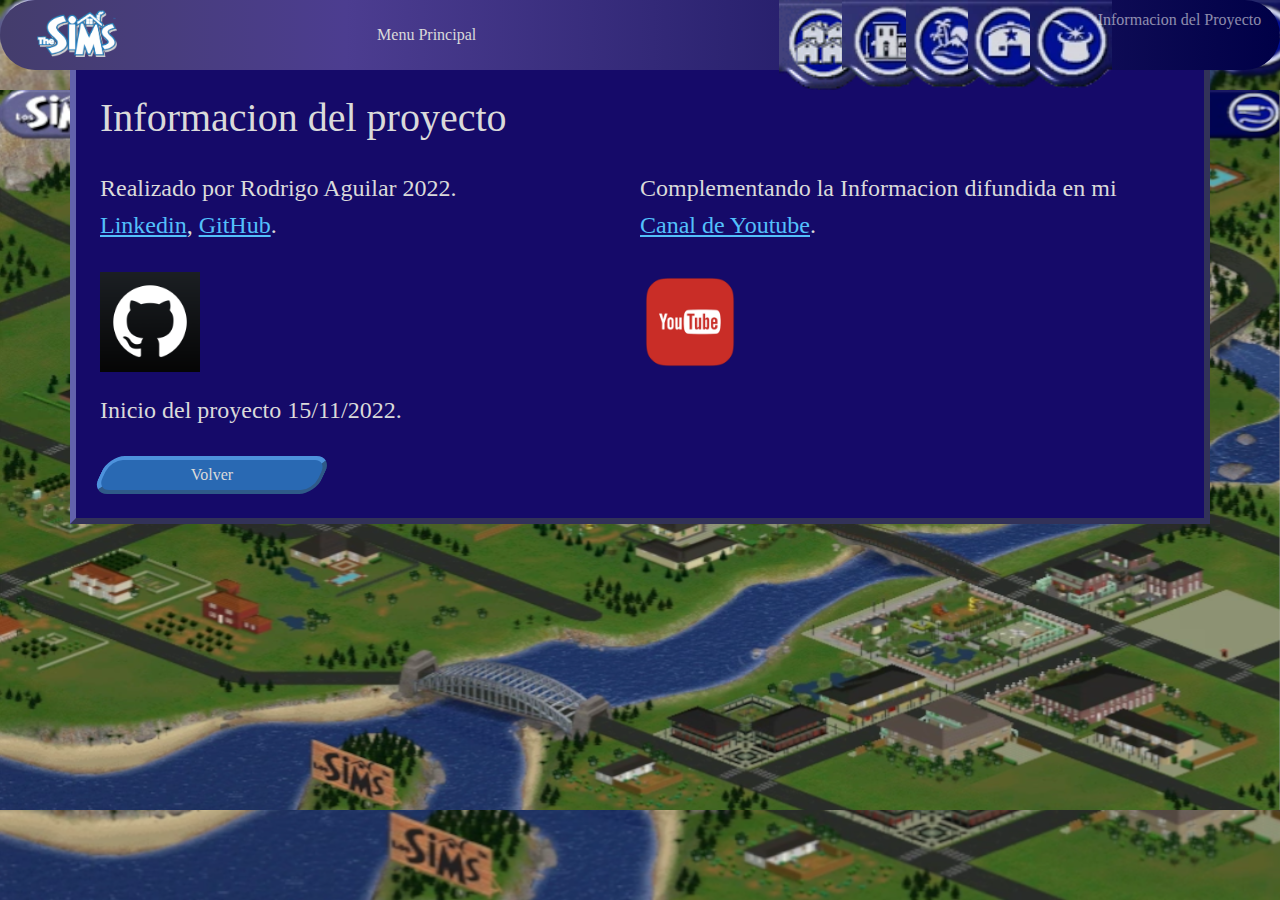
==== info/info.html @ c4f0b6d4 "Mas errores solucionados" ====
<!DOCTYPE html>
<html lang="es">

<head>
    <meta charset="UTF-8">
    <meta http-equiv="X-UA-Compatible" content="IE=edge">
    <meta name="viewport" content="width=device-width, initial-scale=1.0">
    <title>Document</title>
    <link href="/css/styles.css" rel="stylesheet">
    <link href="/css/bootstrap.min.css" rel="stylesheet">
</head>

<body>
    <video id="wallpaper" autoplay loop></video>
    <nav class="navbar-expand-lg navbar-dark d-flex">
        <div class="col d-flex">
            <a class="col-1" href="../index.html"><img id="logo" src="/img/the_sims_logo.png"></a>
            <button class="col-6 white" id="menuButton">Menu Principal</button>
            <ul class="navbar-nav justify-content-between mt-0 pt-0 col-5 float-end">
                <li class="nav-item">
                    <img id="old_town" src="/img/old_town.png" alt="old_town.png">
                </li>
                <li class="nav-item">
                    <img id="downtown"src="/img/downtown.png" alt="downtown.png">
                </li>
                <li class="nav-item">
                <img id="vacation" src="/img/vacation.png" alt="vacation.png">
                </li>
                <li class="nav-item">
                   <img id="study_city" src="/img/study_city.png" alt="study_city.png">
                </li>
                <li class="nav-item">
                    <img id="magic_town" src="/img/magic_town.png" alt="magic_town.png">
                </li>
                <li class="nav-item col-5">
                    <a class="nav-link" href="info.html">Informacion del Proyecto</a>
                </li>
            </ul>
        </div>
    </nav>
    <main>
        <div class="container p-4 sims_div">
            <h1>Informacion del proyecto</h1>
            <br>
            <div class="col-12 d-flex">
                <br>
                <div class="col-6">
                    <h4>Realizado por Rodrigo Aguilar 2022.</h4>
                    <h4 class="white">
                        <a href="https://www.linkedin.com/in/rodrigo-aguilar-91b09a252/" target="_blank">Linkedin</a>,
                        <a href="https://github.com/rodrigoaguilar11" target="_blank">GitHub</a>.
                    </h4>
                    <br>
                    <a href="https://github.com/rodrigoaguilar11" target="_blank"><img src="./Github.png" alt="github" style="width: 100px;"></a>
                </div>
                <div class="col-6">
                    <h4>Complementando la Informacion difundida en mi</h4>
                    <h4 class="white">
                        <a href="" target="_blank">Canal de Youtube</a>.
                    </h4>
                    <br>
                    <a href="" target="_blank"><img src="./youtube.png" alt="youtube" style="width: 100px;"></a>
                    
                </div>
                
            </div>
            <br>
            <h4>Inicio del proyecto 15/11/2022.</h4>
            <br>

            <button class="btn"><a href="../index.html"><span>Volver</span></a></button>
        </div>
    </main>
</body>
<script src="/script/script.js"></script>
<script src="/script/bootstrap.bundle.min.js"></script>

</html>
---- css/styles.css ----
* {
    font-family: "Comic Sans MS", "Comic Sans", cursive;
}

body {
    background-image: url("/img/wallapaper.png");
    background-size: cover;
    background-position: left top;
    background-repeat: no-repeat;
    background-attachment: fixed;
    margin: 0;
}
video {
    min-width: 100%;
    max-width: 100%;
    position: fixed;
    top: 50%;
    left: 50%;
    transform: translateX(-50%) translateY(-50%);
    z-index: -1;
}

.sims_div {
    background-color: rgb(21, 10, 105);
    border: 6px outset rgb(98, 98, 172);
    margin-top:5%;
    width: 40px;
}

.sims_div h1,h2,
h3,
h4,
h5, p {
    color: rgb(218, 218, 218);
}

nav {
    background: rgb(73, 79, 192);
    background: linear-gradient(90deg, rgb(68, 61, 108) 0%, rgb(76, 61, 144) 27%, rgba(0, 0, 71, 1) 100%);
    border-radius: 4em;
    height: 70px;
    position:fixed;
    width: 100%;
    z-index: 99;
    top:0;
}

#menuButton{
background-color: #0c7bf100;
border: none;
}
#menuButton:hover{
    background-color: rgb(21, 10, 105);
    border: 6px outset rgb(98, 98, 172);
    }
nav button {
    padding: 0;
    margin: 0;
    margin-right: 2em;
}

nav ul li img {
    width: 170%;
    padding: 0;
    position:static;
    cursor: pointer;
}

#logo {
    max-width: 90px;
    margin-top: 5px;
    margin-left: 2em;
    padding: 5px;
}

.white {
    color: rgb(218, 218, 218);
}

.white a {
    color: #53C0FB;
}

button.btn {
    background-color: rgb(41, 105, 179);
    border: 4px outset #4d92dc;
    padding: 10px 20px;
    line-height: .6;
    border-radius: 1em;
    transform: skewX(-25deg);
    cursor: pointer;
    min-width: 14em;
    margin-right: 2em;
}

.btn a {
    text-decoration: none;
}

.btn span:hover {
    color: rgb(255, 255, 255);
}

.btn span:active {
    color: rgb(0, 217, 255);
}

.btn span {
    color: rgb(218, 218, 218);
    display: block;
    transform: skewX(25deg);
}
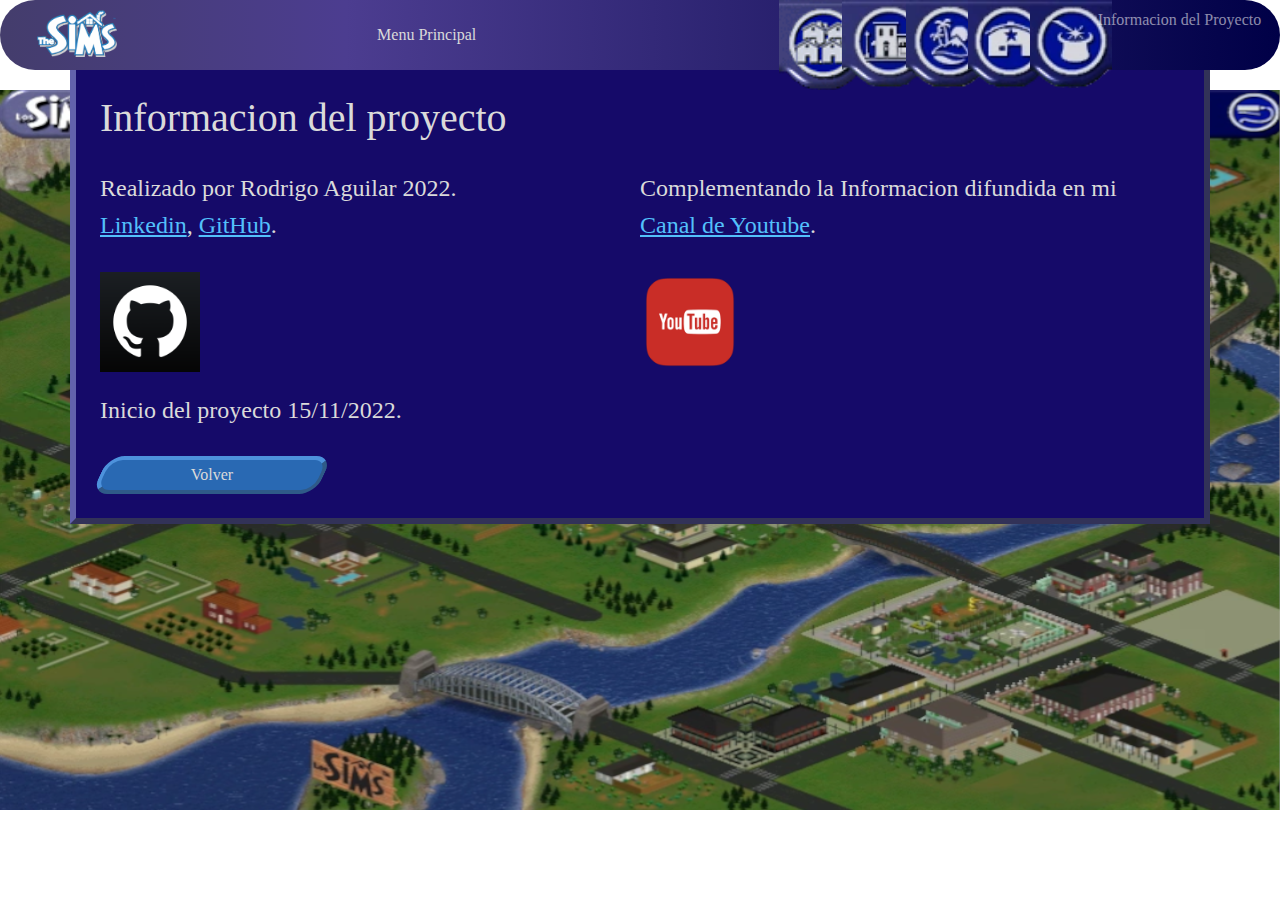
==== commit 2ae33b30: "Optimizacion de codigo" ====
--- a/info/info.html
+++ b/info/info.html
@@ -6,31 +6,31 @@
     <meta http-equiv="X-UA-Compatible" content="IE=edge">
     <meta name="viewport" content="width=device-width, initial-scale=1.0">
     <title>Document</title>
-    <link href="/css/styles.css" rel="stylesheet">
-    <link href="/css/bootstrap.min.css" rel="stylesheet">
+    <link href="../css/styles.css" rel="stylesheet">
+    <link href="../css/bootstrap.min.css" rel="stylesheet">
 </head>
 
 <body>
     <video id="wallpaper" autoplay loop></video>
     <nav class="navbar-expand-lg navbar-dark d-flex">
         <div class="col d-flex">
-            <a class="col-1" href="../index.html"><img id="logo" src="/img/the_sims_logo.png"></a>
+            <a class="col-1" href="../index.html"><img id="logo" src="../img/the_sims_logo.png"></a>
             <button class="col-6 white" id="menuButton">Menu Principal</button>
             <ul class="navbar-nav justify-content-between mt-0 pt-0 col-5 float-end">
                 <li class="nav-item">
-                    <img id="old_town" src="/img/old_town.png" alt="old_town.png">
+                    <img id="old_town" src="../img/old_town.png" alt="old_town.png">
                 </li>
                 <li class="nav-item">
-                    <img id="downtown"src="/img/downtown.png" alt="downtown.png">
+                    <img id="downtown"src="../img/downtown.png" alt="downtown.png">
                 </li>
                 <li class="nav-item">
-                <img id="vacation" src="/img/vacation.png" alt="vacation.png">
+                <img id="vacation" src="../img/vacation.png" alt="vacation.png">
                 </li>
                 <li class="nav-item">
-                   <img id="study_city" src="/img/study_city.png" alt="study_city.png">
+                   <img id="study_city" src="../img/study_city.png" alt="study_city.png">
                 </li>
                 <li class="nav-item">
-                    <img id="magic_town" src="/img/magic_town.png" alt="magic_town.png">
+                    <img id="magic_town" src="../img/magic_town.png" alt="magic_town.png">
                 </li>
                 <li class="nav-item col-5">
                     <a class="nav-link" href="info.html">Informacion del Proyecto</a>
@@ -59,7 +59,7 @@
                         <a href="" target="_blank">Canal de Youtube</a>.
                     </h4>
                     <br>
-                    <a href="" target="_blank"><img src="./youtube.png" alt="youtube" style="width: 100px;"></a>
+                    <a href="" target="_blank"><img src="youtube.png" alt="youtube" style="width: 100px;"></a>
                     
                 </div>
                 
@@ -72,7 +72,7 @@
         </div>
     </main>
 </body>
-<script src="/script/script.js"></script>
-<script src="/script/bootstrap.bundle.min.js"></script>
+<script src="../script/script.js"></script>
+<script src="../script/bootstrap.bundle.min.js"></script>
 
 </html>--- a/css/styles.css
+++ b/css/styles.css
@@ -3,7 +3,6 @@
 }
 
 body {
-    background-image: url("/img/wallapaper.png");
     background-size: cover;
     background-position: left top;
     background-repeat: no-repeat;
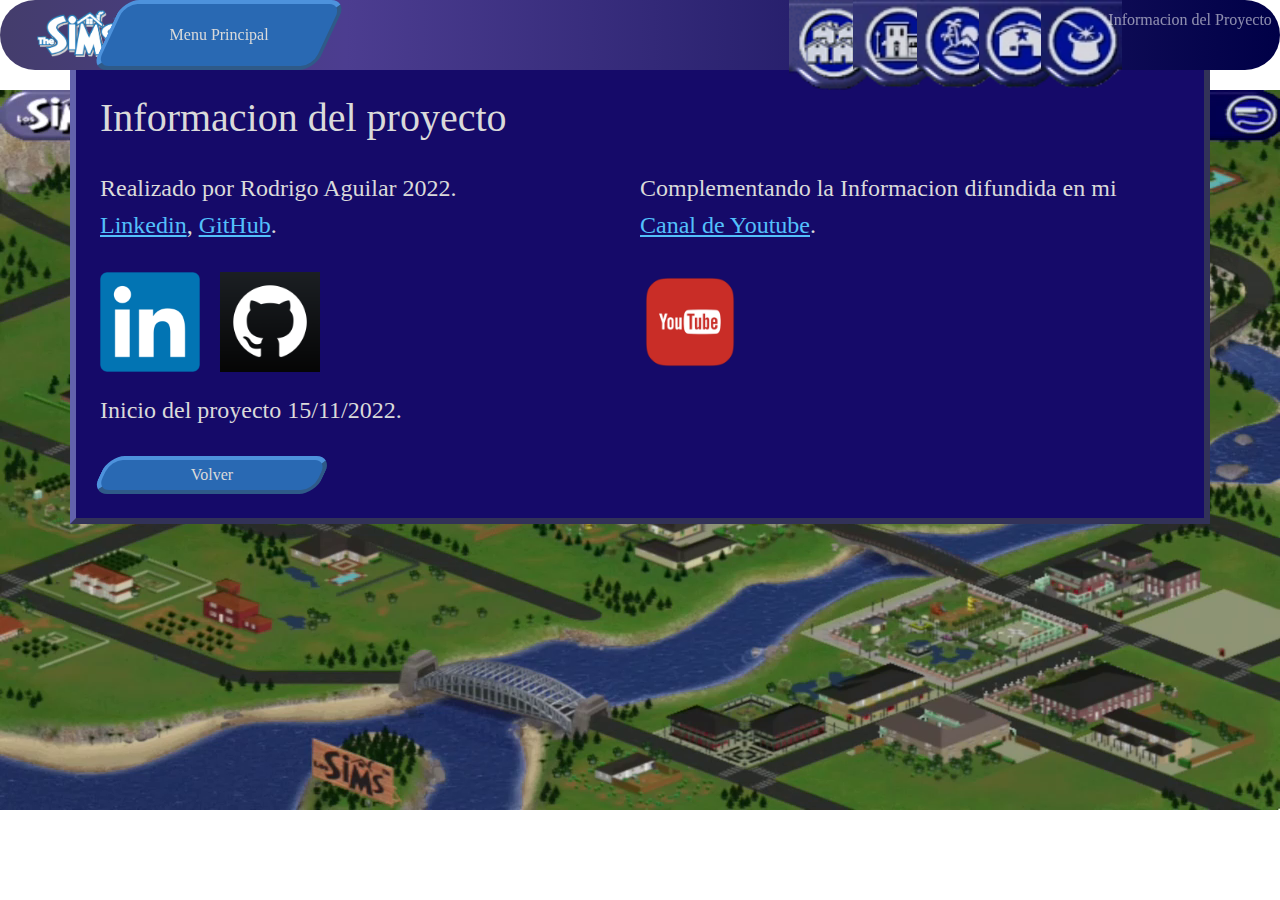
==== commit d415b2b6: "Mejoras y arreglos de codigo" ====
--- a/info/info.html
+++ b/info/info.html
@@ -15,19 +15,21 @@
     <nav class="navbar-expand-lg navbar-dark d-flex">
         <div class="col d-flex">
             <a class="col-1" href="../index.html"><img id="logo" src="../img/the_sims_logo.png"></a>
-            <button class="col-6 white" id="menuButton">Menu Principal</button>
+            <button class="col-2 btn" data-bs-toggle="collapse" aria-expanded="false" aria-controls="collapseExample"
+                role="button" href="#collapseMenu"><span>Menu Principal</span></button>
+            <div class="col-4"></div>
             <ul class="navbar-nav justify-content-between mt-0 pt-0 col-5 float-end">
                 <li class="nav-item">
                     <img id="old_town" src="../img/old_town.png" alt="old_town.png">
                 </li>
                 <li class="nav-item">
-                    <img id="downtown"src="../img/downtown.png" alt="downtown.png">
+                    <img id="downtown" src="../img/downtown.png" alt="downtown.png">
                 </li>
                 <li class="nav-item">
-                <img id="vacation" src="../img/vacation.png" alt="vacation.png">
+                    <img id="vacation" src="../img/vacation.png" alt="vacation.png">
                 </li>
                 <li class="nav-item">
-                   <img id="study_city" src="../img/study_city.png" alt="study_city.png">
+                    <img id="study_city" src="../img/study_city.png" alt="study_city.png">
                 </li>
                 <li class="nav-item">
                     <img id="magic_town" src="../img/magic_town.png" alt="magic_town.png">
@@ -39,6 +41,11 @@
         </div>
     </nav>
     <main>
+        <div class="collapse sims_div container" id="collapseMenu">
+            <h4>Menu desplegable en Beta</h4>
+            <button class="btn" data-bs-toggle="collapse" aria-expanded="false" aria-controls="collapseExample"
+                role="button" href="#collapseMenu"><span>Cerrar</span></button>
+        </div>
         <div class="container p-4 sims_div">
             <h1>Informacion del proyecto</h1>
             <br>
@@ -51,7 +58,10 @@
                         <a href="https://github.com/rodrigoaguilar11" target="_blank">GitHub</a>.
                     </h4>
                     <br>
-                    <a href="https://github.com/rodrigoaguilar11" target="_blank"><img src="./Github.png" alt="github" style="width: 100px;"></a>
+                    <a href="https://www.linkedin.com/in/rodrigo-aguilar-91b09a252/" target="_blank"><img
+                            src="./linkedIn.png" alt="github" style="width: 100px;"></a>
+                    <a href="https://github.com/rodrigoaguilar11" target="_blank" style="margin-left:1em ;"><img
+                            src="./Github.png" alt="github" style="width: 100px;"></a>
                 </div>
                 <div class="col-6">
                     <h4>Complementando la Informacion difundida en mi</h4>
@@ -59,15 +69,13 @@
                         <a href="" target="_blank">Canal de Youtube</a>.
                     </h4>
                     <br>
-                    <a href="" target="_blank"><img src="youtube.png" alt="youtube" style="width: 100px;"></a>
-                    
+                    <a href="https://www.youtube.com/channel/UCPqGCgi3vwvp24XImnEytgw" target="_blank"><img
+                            src="youtube.png" alt="youtube" style="width: 100px;"></a>
                 </div>
-                
             </div>
             <br>
             <h4>Inicio del proyecto 15/11/2022.</h4>
             <br>
-
             <button class="btn"><a href="../index.html"><span>Volver</span></a></button>
         </div>
     </main>
--- a/css/styles.css
+++ b/css/styles.css
@@ -26,6 +26,10 @@
     width: 40px;
 }
 
+.center{
+    text-align: center;
+}
+
 .sims_div h1,h2,
 h3,
 h4,
@@ -44,14 +48,6 @@
     top:0;
 }
 
-#menuButton{
-background-color: #0c7bf100;
-border: none;
-}
-#menuButton:hover{
-    background-color: rgb(21, 10, 105);
-    border: 6px outset rgb(98, 98, 172);
-    }
 nav button {
     padding: 0;
     margin: 0;
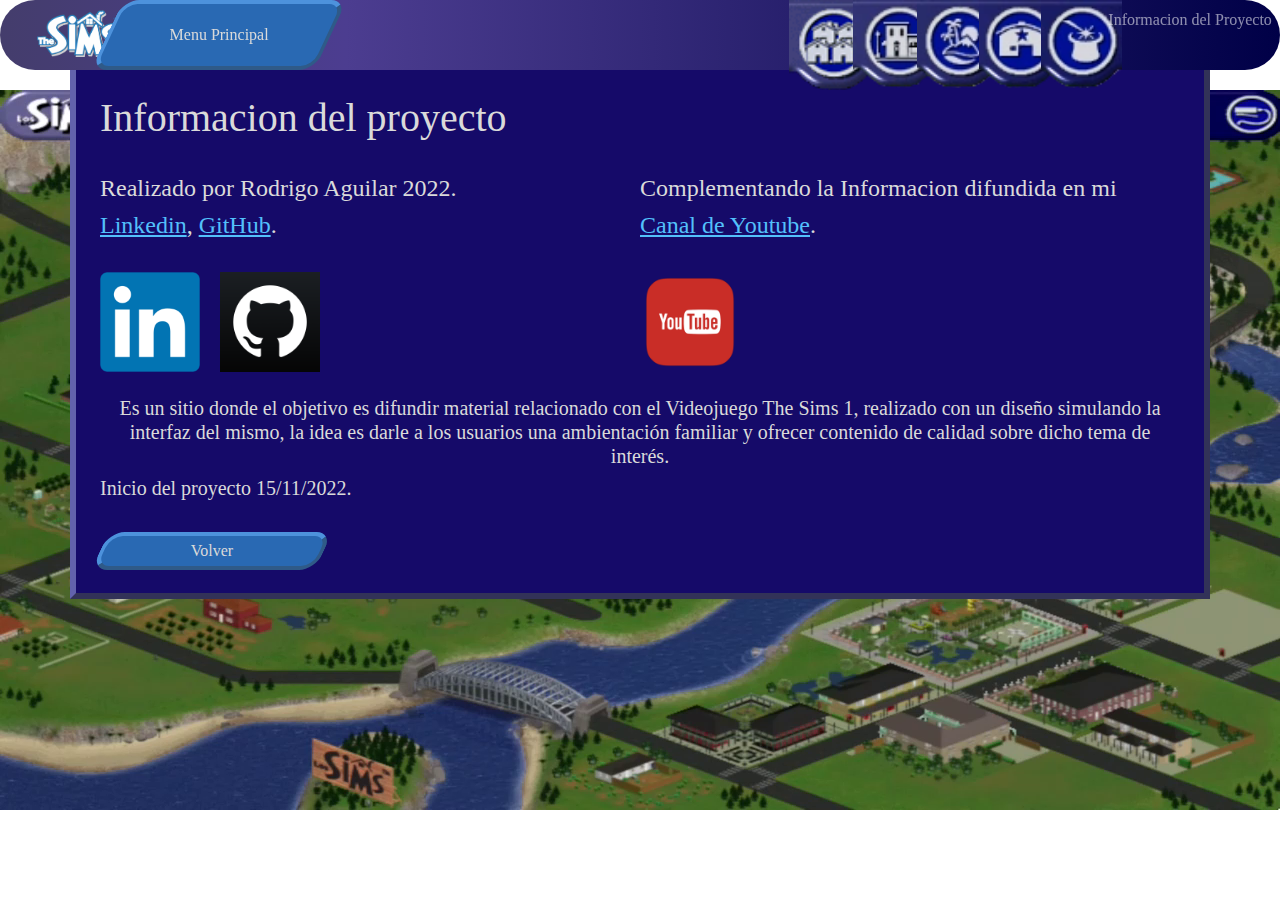
==== commit 5a05a50e: "texto en info" ====
--- a/info/info.html
+++ b/info/info.html
@@ -74,9 +74,12 @@
                 </div>
             </div>
             <br>
-            <h4>Inicio del proyecto 15/11/2022.</h4>
+            <h5 class="center">Es un sitio donde el objetivo es difundir material relacionado con el Videojuego The Sims 1, realizado
+                con un diseño simulando la interfaz del mismo, la idea es darle a los usuarios una ambientación familiar
+                y ofrecer contenido de calidad sobre dicho tema de interés.</h5>
+            <h5>Inicio del proyecto 15/11/2022.</h4>
             <br>
-            <button class="btn"><a href="../index.html"><span>Volver</span></a></button>
+            <button class="btn"><a href="../index.html"><span  pan>Volver</span></a></button>
         </div>
     </main>
 </body>
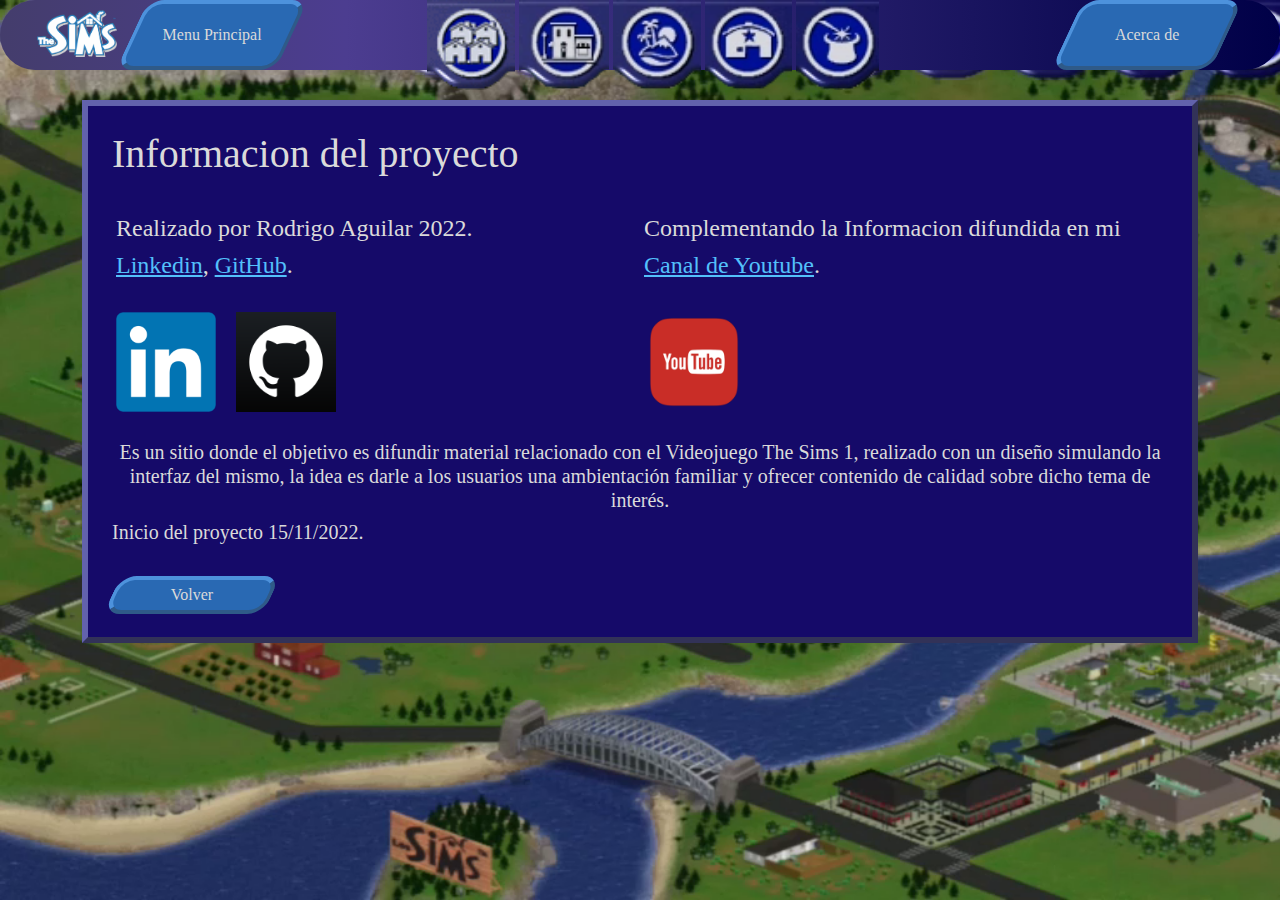
==== commit 610b03ea: "Icono, titulo, y responsividad" ====
--- a/info/info.html
+++ b/info/info.html
@@ -2,84 +2,84 @@
 <html lang="es">
 
 <head>
+    <title>Guia Sims 1 - Info</title>
+    <link rel="icon" href="../img/icon.ico">
     <meta charset="UTF-8">
     <meta http-equiv="X-UA-Compatible" content="IE=edge">
     <meta name="viewport" content="width=device-width, initial-scale=1.0">
-    <title>Document</title>
     <link href="../css/styles.css" rel="stylesheet">
     <link href="../css/bootstrap.min.css" rel="stylesheet">
 </head>
 
 <body>
-    <video id="wallpaper" autoplay loop></video>
+    <img class="d-lg-none d-md-block d-sm-block" id="wallpaper_mobile" alt="">
+    <video class="d-none d-lg-block" id="wallpaper" autoplay loop></video>
     <nav class="navbar-expand-lg navbar-dark d-flex">
-        <div class="col d-flex">
-            <a class="col-1" href="../index.html"><img id="logo" src="../img/the_sims_logo.png"></a>
-            <button class="col-2 btn" data-bs-toggle="collapse" aria-expanded="false" aria-controls="collapseExample"
-                role="button" href="#collapseMenu"><span>Menu Principal</span></button>
-            <div class="col-4"></div>
-            <ul class="navbar-nav justify-content-between mt-0 pt-0 col-5 float-end">
-                <li class="nav-item">
-                    <img id="old_town" src="../img/old_town.png" alt="old_town.png">
-                </li>
-                <li class="nav-item">
-                    <img id="downtown" src="../img/downtown.png" alt="downtown.png">
-                </li>
-                <li class="nav-item">
-                    <img id="vacation" src="../img/vacation.png" alt="vacation.png">
-                </li>
-                <li class="nav-item">
-                    <img id="study_city" src="../img/study_city.png" alt="study_city.png">
-                </li>
-                <li class="nav-item">
-                    <img id="magic_town" src="../img/magic_town.png" alt="magic_town.png">
-                </li>
-                <li class="nav-item col-5">
-                    <a class="nav-link" href="info.html">Informacion del Proyecto</a>
-                </li>
-            </ul>
+        <div class="col-12 d-flex mt-0 pt-0">
+            <div class="col-lg-4 col-md-8 col-sm-7 d-flex">
+                <a href="../index.html"><img id="logo" src="../img/the_sims_logo.png"></a>
+                <button class="btn" style="margin-left: 10px;" data-bs-toggle="collapse" aria-expanded="false"
+                    aria-controls="collapseExample" role="button" href="#collapseMenu"><span>Menu
+                        Principal</span></button>
+            </div>
+            <div class="travel_bar col-6 d-none d-lg-block">
+                <img id="old_town" src="../img/old_town.png" alt="old_town.png">
+                <img id="downtown" src="../img/downtown.png" alt="downtown.png">
+                <img id="vacation" src="../img/vacation.png" alt="vacation.png">
+                <img id="study_city" src="../img/study_city.png" alt="study_city.png">
+                <img id="magic_town" src="../img/magic_town.png" alt="magic_town.png">
+            </div>
+            <div class="col-lg-2 col-md-4 col-sm-5 mt-0 pt-0 d-flex">
+                <button class="btn"><a href="info.html"><span>Acerca de</span></a></button>
+            </div>
+        </div>
+        <div class="collapse sims_div p-4" id="collapseMenu">
+            <button class="btn"><a href="../index.html"><span>Inicio</span></a></button>    
+            <button class="btn"><a href="../info/info.html"><span>Acerca del proyecto</span></a></button>
+            <button class="btn" data-bs-toggle="collapse" aria-expanded="false" aria-controls="collapseExample"
+                role="button" href="#collapseMenu"><span>Cerrar</span></button>
         </div>
     </nav>
     <main>
-        <div class="collapse sims_div container" id="collapseMenu">
-            <h4>Menu desplegable en Beta</h4>
-            <button class="btn" data-bs-toggle="collapse" aria-expanded="false" aria-controls="collapseExample"
-                role="button" href="#collapseMenu"><span>Cerrar</span></button>
-        </div>
-        <div class="container p-4 sims_div">
-            <h1>Informacion del proyecto</h1>
-            <br>
-            <div class="col-12 d-flex">
+        <div class="container main">
+            <div class="p-4 sims_div">
+                <h1>Informacion del proyecto</h1>
                 <br>
-                <div class="col-6">
-                    <h4>Realizado por Rodrigo Aguilar 2022.</h4>
-                    <h4 class="white">
-                        <a href="https://www.linkedin.com/in/rodrigo-aguilar-91b09a252/" target="_blank">Linkedin</a>,
-                        <a href="https://github.com/rodrigoaguilar11" target="_blank">GitHub</a>.
-                    </h4>
+                <div class="col-12 d-flex">
                     <br>
-                    <a href="https://www.linkedin.com/in/rodrigo-aguilar-91b09a252/" target="_blank"><img
-                            src="./linkedIn.png" alt="github" style="width: 100px;"></a>
-                    <a href="https://github.com/rodrigoaguilar11" target="_blank" style="margin-left:1em ;"><img
-                            src="./Github.png" alt="github" style="width: 100px;"></a>
+                    <div class="col-6 p-1">
+                        <h4>Realizado por Rodrigo Aguilar 2022.</h4>
+                        <h4 class="white">
+                            <a href="https://www.linkedin.com/in/rodrigo-aguilar-91b09a252/"
+                                target="_blank">Linkedin</a>,
+                            <a href="https://github.com/rodrigoaguilar11" target="_blank">GitHub</a>.
+                        </h4>
+                        <br>
+                        <a href="https://www.linkedin.com/in/rodrigo-aguilar-91b09a252/" target="_blank"><img
+                                src="./linkedIn.png" alt="github" style="width: 100px;"></a>
+                        <a href="https://github.com/rodrigoaguilar11" target="_blank" style="margin-left:1em ;"><img
+                                src="./Github.png" alt="github" style="width: 100px;"></a>
+                    </div>
+                    <div class="col-6 p-1">
+                        <h4>Complementando la Informacion difundida en mi</h4>
+                        <h4 class="white">
+                            <a href="" target="_blank">Canal de Youtube</a>.
+                        </h4>
+                        <br>
+                        <a href="https://www.youtube.com/channel/UCPqGCgi3vwvp24XImnEytgw" target="_blank"><img
+                                src="youtube.png" alt="youtube" style="width: 100px;"></a>
+                    </div>
                 </div>
-                <div class="col-6">
-                    <h4>Complementando la Informacion difundida en mi</h4>
-                    <h4 class="white">
-                        <a href="" target="_blank">Canal de Youtube</a>.
-                    </h4>
+                <br>
+                <h5 class="center">Es un sitio donde el objetivo es difundir material relacionado con el Videojuego The
+                    Sims 1, realizado
+                    con un diseño simulando la interfaz del mismo, la idea es darle a los usuarios una ambientación
+                    familiar
+                    y ofrecer contenido de calidad sobre dicho tema de interés.</h5>
+                <h5>Inicio del proyecto 15/11/2022.</h4>
                     <br>
-                    <a href="https://www.youtube.com/channel/UCPqGCgi3vwvp24XImnEytgw" target="_blank"><img
-                            src="youtube.png" alt="youtube" style="width: 100px;"></a>
-                </div>
+                    <button class="btn"><a href="../index.html"><span pan>Volver</span></a></button>
             </div>
-            <br>
-            <h5 class="center">Es un sitio donde el objetivo es difundir material relacionado con el Videojuego The Sims 1, realizado
-                con un diseño simulando la interfaz del mismo, la idea es darle a los usuarios una ambientación familiar
-                y ofrecer contenido de calidad sobre dicho tema de interés.</h5>
-            <h5>Inicio del proyecto 15/11/2022.</h4>
-            <br>
-            <button class="btn"><a href="../index.html"><span  pan>Volver</span></a></button>
         </div>
     </main>
 </body>
--- a/css/styles.css
+++ b/css/styles.css
@@ -1,5 +1,5 @@
 * {
-    font-family: "Comic Sans MS", "Comic Sans", cursive;
+    font-family: "Comic Sans MS", "Comic Sans";
 }
 
 body {
@@ -9,32 +9,9 @@
     background-attachment: fixed;
     margin: 0;
 }
-video {
-    min-width: 100%;
-    max-width: 100%;
-    position: fixed;
-    top: 50%;
-    left: 50%;
-    transform: translateX(-50%) translateY(-50%);
-    z-index: -1;
-}
 
-.sims_div {
-    background-color: rgb(21, 10, 105);
-    border: 6px outset rgb(98, 98, 172);
-    margin-top:5%;
-    width: 40px;
-}
-
-.center{
-    text-align: center;
-}
-
-.sims_div h1,h2,
-h3,
-h4,
-h5, p {
-    color: rgb(218, 218, 218);
+.main {
+    margin-top: 100px;
 }
 
 nav {
@@ -42,22 +19,57 @@
     background: linear-gradient(90deg, rgb(68, 61, 108) 0%, rgb(76, 61, 144) 27%, rgba(0, 0, 71, 1) 100%);
     border-radius: 4em;
     height: 70px;
-    position:fixed;
     width: 100%;
+    position: absolute;
     z-index: 99;
-    top:0;
+    top: 0;
 }
 
-nav button {
-    padding: 0;
-    margin: 0;
-    margin-right: 2em;
+#wallpaper {
+    background-repeat: no-repeat;
+    background-attachment: fixed;
+    background-size: cover;
+    z-index: -1;
+    position: fixed;
+    top: 0;
+    min-height: 100%;
+    min-width: 100%;
 }
 
-nav ul li img {
-    width: 170%;
+#wallpaper_mobile {
+    background-image: url("../img/old_town_poster.png");
+    background-repeat: no-repeat;
+    background-attachment: fixed;
+    background-size: cover;
+    height: 1800px;
+    z-index: -1;
+    min-width: 100%;
+    max-width: 100%;
+    position: fixed;
+    top: 0;
+}
+#collapseMenu{
+    position:fixed ; 
+    margin: 4.5em;
+    max-width: 580px;
+}
+.sims_div {
+    background-color: rgb(21, 10, 105);
+    border: 6px outset rgb(98, 98, 172);
+    display: block;
+}
+
+.center {
+    text-align: center;
+}
+
+.sims_div h1,h2,h3,h4,h5,p {
+    color: rgb(218, 218, 218);
+}
+
+nav .travel_bar img {
+    height: 90px;
     padding: 0;
-    position:static;
     cursor: pointer;
 }
 
@@ -70,6 +82,7 @@
 
 .white {
     color: rgb(218, 218, 218);
+    text-decoration: none;
 }
 
 .white a {
@@ -84,7 +97,7 @@
     border-radius: 1em;
     transform: skewX(-25deg);
     cursor: pointer;
-    min-width: 14em;
+    min-width: 10em;
     margin-right: 2em;
 }
 
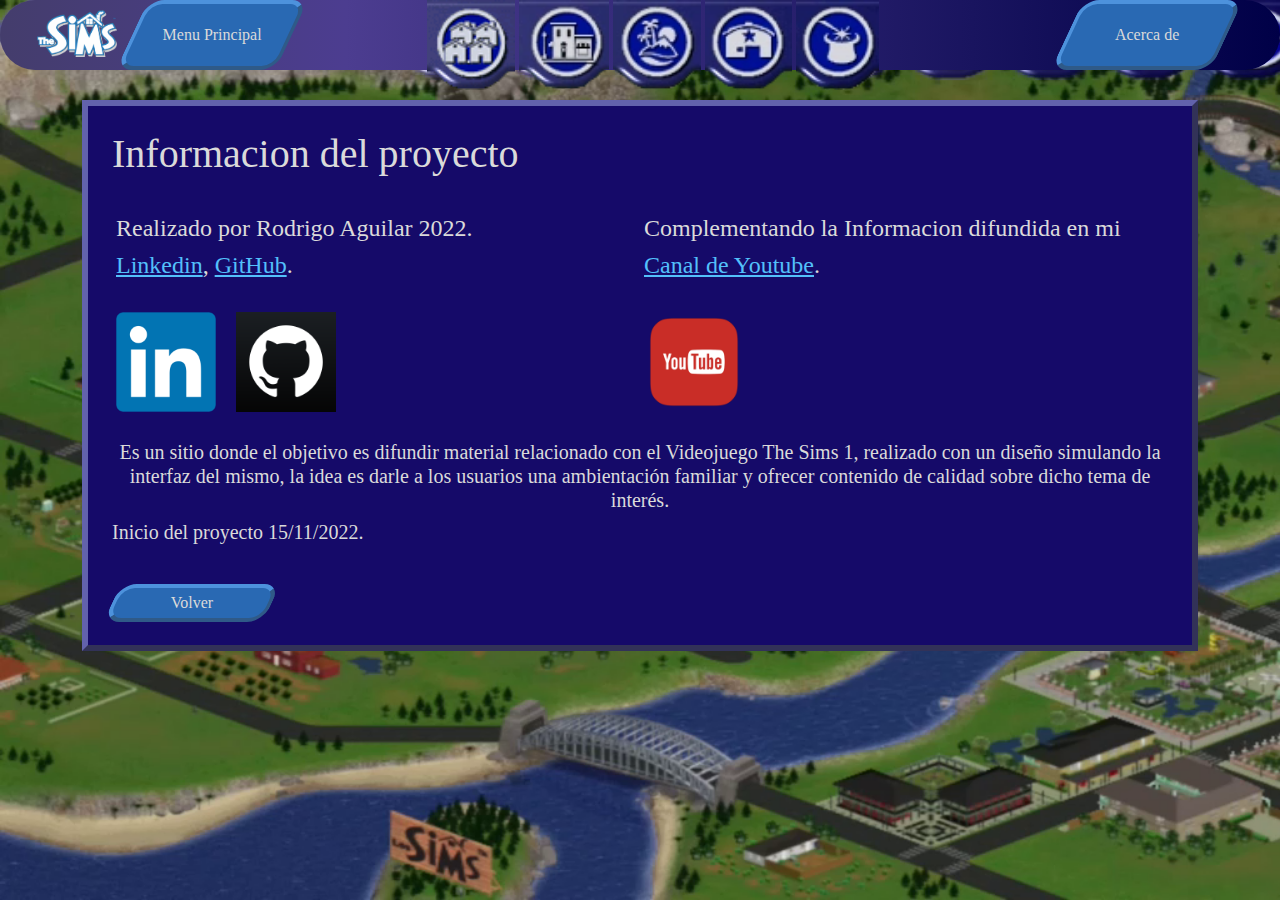
==== commit 2c0b847f: "Optimizacion en responsive design" ====
--- a/info/info.html
+++ b/info/info.html
@@ -16,7 +16,7 @@
     <video class="d-none d-lg-block" id="wallpaper" autoplay loop></video>
     <nav class="navbar-expand-lg navbar-dark d-flex">
         <div class="col-12 d-flex mt-0 pt-0">
-            <div class="col-lg-4 col-md-8 col-sm-7 d-flex">
+            <div class="col-lg-4 col-md-8 col-sm-12 d-flex">
                 <a href="../index.html"><img id="logo" src="../img/the_sims_logo.png"></a>
                 <button class="btn" style="margin-left: 10px;" data-bs-toggle="collapse" aria-expanded="false"
                     aria-controls="collapseExample" role="button" href="#collapseMenu"><span>Menu
@@ -29,12 +29,12 @@
                 <img id="study_city" src="../img/study_city.png" alt="study_city.png">
                 <img id="magic_town" src="../img/magic_town.png" alt="magic_town.png">
             </div>
-            <div class="col-lg-2 col-md-4 col-sm-5 mt-0 pt-0 d-flex">
-                <button class="btn"><a href="info.html"><span>Acerca de</span></a></button>
+            <div class="col-lg-2 col-md-4 col-sm-none mt-0 pt-0 d-flex">
+                <button class="btn d-none d-lg-block"><a href="info.html"><span>Acerca de</span></a></button>
             </div>
         </div>
         <div class="collapse sims_div p-4" id="collapseMenu">
-            <button class="btn"><a href="../index.html"><span>Inicio</span></a></button>    
+            <button class="btn"><a href="../index.html"><span>Inicio</span></a></button>
             <button class="btn"><a href="../info/info.html"><span>Acerca del proyecto</span></a></button>
             <button class="btn" data-bs-toggle="collapse" aria-expanded="false" aria-controls="collapseExample"
                 role="button" href="#collapseMenu"><span>Cerrar</span></button>
--- a/css/styles.css
+++ b/css/styles.css
@@ -48,11 +48,13 @@
     position: fixed;
     top: 0;
 }
-#collapseMenu{
-    position:fixed ; 
+
+#collapseMenu {
+    position: fixed;
     margin: 4.5em;
     max-width: 580px;
 }
+
 .sims_div {
     background-color: rgb(21, 10, 105);
     border: 6px outset rgb(98, 98, 172);
@@ -63,7 +65,12 @@
     text-align: center;
 }
 
-.sims_div h1,h2,h3,h4,h5,p {
+.sims_div h1,
+h2,
+h3,
+h4,
+h5,
+p {
     color: rgb(218, 218, 218);
 }
 
@@ -101,6 +108,10 @@
     margin-right: 2em;
 }
 
+.sims_div .btn {
+    margin-top: .5em;
+}
+
 .btn a {
     text-decoration: none;
 }
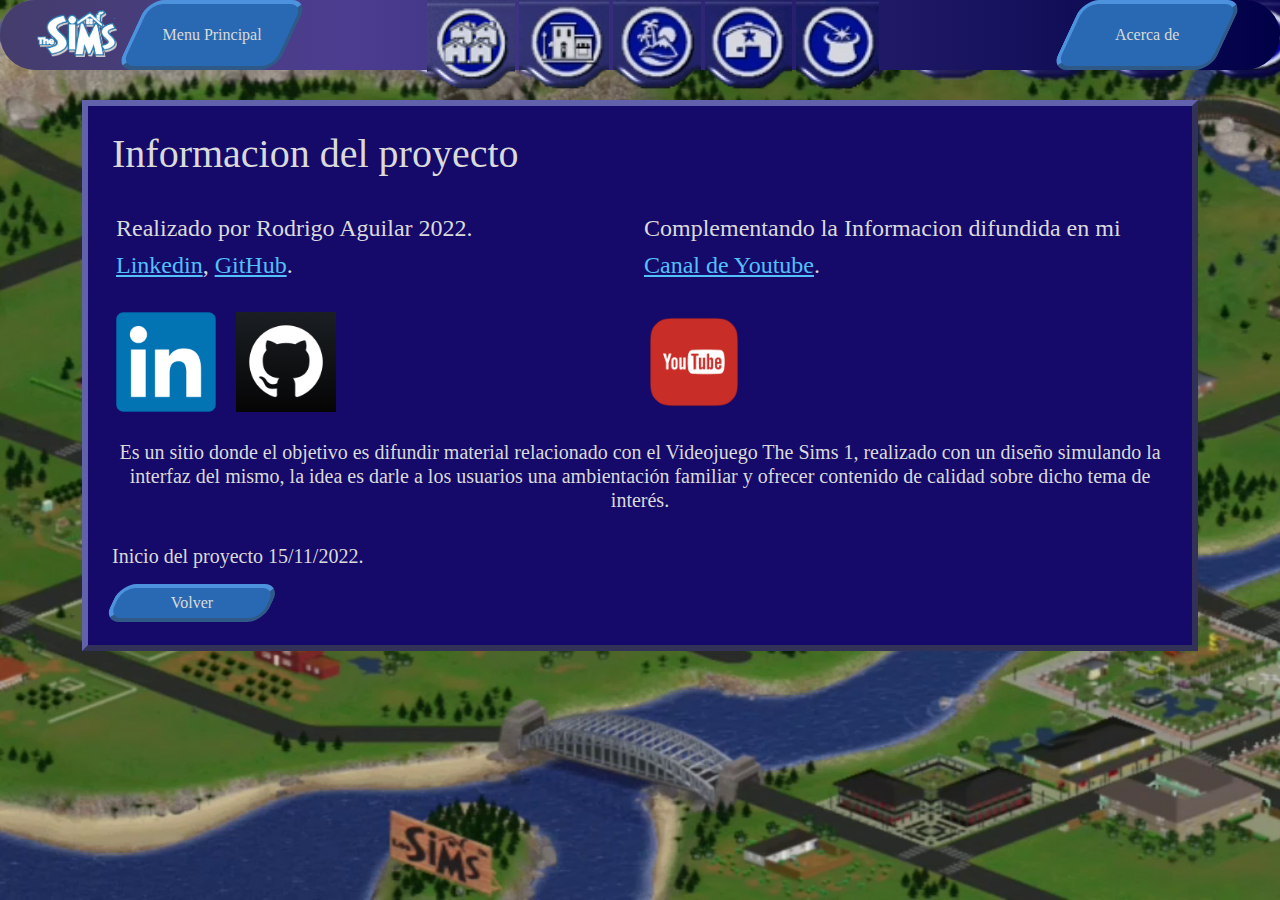
==== commit 63a3a221: "responsive design" ====
--- a/info/info.html
+++ b/info/info.html
@@ -45,9 +45,8 @@
             <div class="p-4 sims_div">
                 <h1>Informacion del proyecto</h1>
                 <br>
-                <div class="col-12 d-flex">
-                    <br>
-                    <div class="col-6 p-1">
+                <div class="col d-block d-lg-flex">
+                    <div class="col-lg-6 p-1">
                         <h4>Realizado por Rodrigo Aguilar 2022.</h4>
                         <h4 class="white">
                             <a href="https://www.linkedin.com/in/rodrigo-aguilar-91b09a252/"
@@ -60,7 +59,7 @@
                         <a href="https://github.com/rodrigoaguilar11" target="_blank" style="margin-left:1em ;"><img
                                 src="./Github.png" alt="github" style="width: 100px;"></a>
                     </div>
-                    <div class="col-6 p-1">
+                    <div class="col-lg-6 p-1">
                         <h4>Complementando la Informacion difundida en mi</h4>
                         <h4 class="white">
                             <a href="" target="_blank">Canal de Youtube</a>.
@@ -76,8 +75,8 @@
                     con un diseño simulando la interfaz del mismo, la idea es darle a los usuarios una ambientación
                     familiar
                     y ofrecer contenido de calidad sobre dicho tema de interés.</h5>
+                    <br>
                 <h5>Inicio del proyecto 15/11/2022.</h4>
-                    <br>
                     <button class="btn"><a href="../index.html"><span pan>Volver</span></a></button>
             </div>
         </div>
--- a/css/styles.css
+++ b/css/styles.css
@@ -59,6 +59,7 @@
     background-color: rgb(21, 10, 105);
     border: 6px outset rgb(98, 98, 172);
     display: block;
+    margin-bottom: 2em;
 }
 
 .center {
